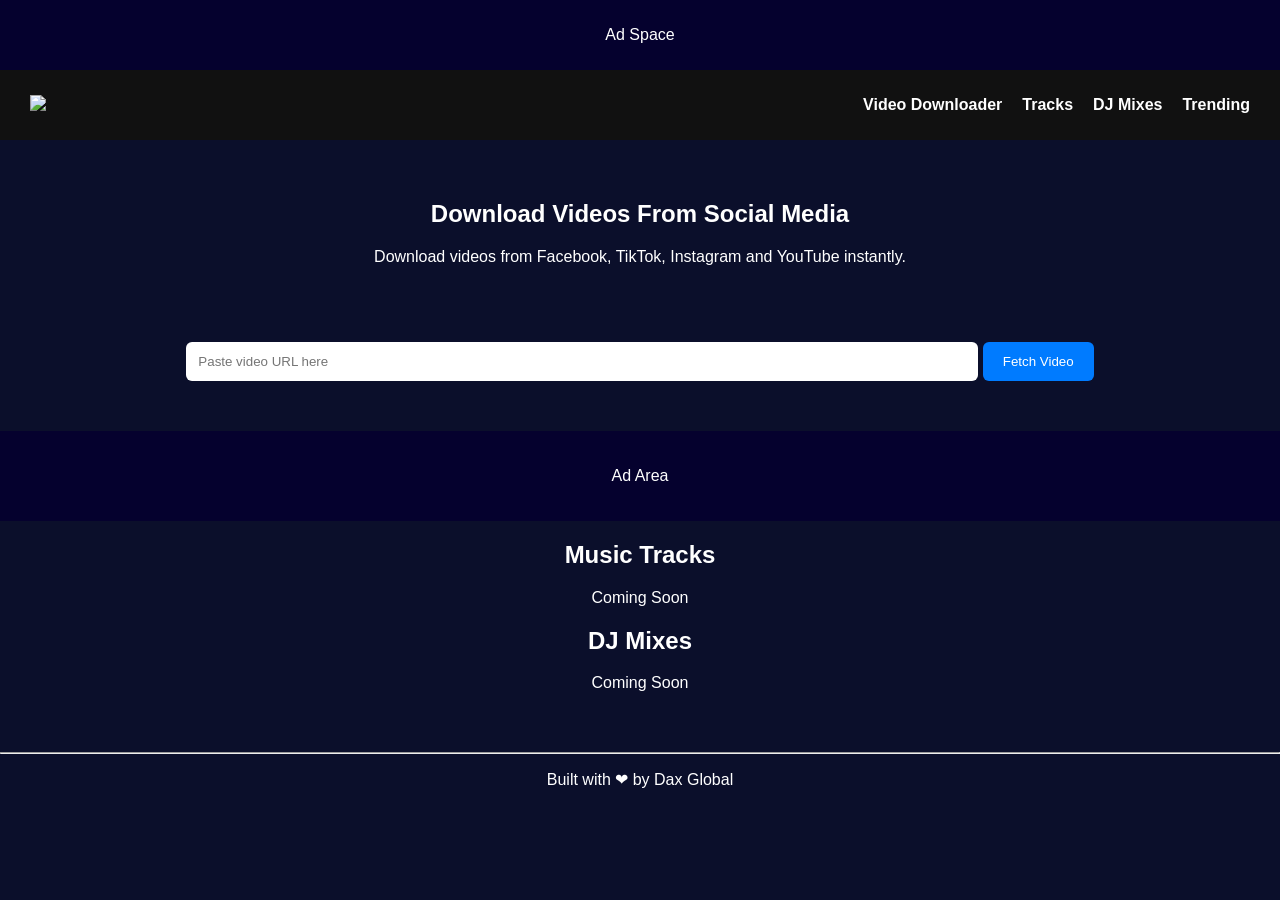
==== index.html @ 50425109 "Rename Ads.html to index.html" ====
<!DOCTYPE html>
<html lang="en">

<head>

<meta charset="UTF-8">
<meta name="viewport" content="width=device-width, initial-scale=1.0">

<title>Dax Global Video Downloader</title>

<link rel="stylesheet" href="style.css">

</head>

<body>

<!-- TOP ADS -->
<div class="ads-top">
<p>Ad Space</p>
</div>


<header class="header">

<nav class="nav-container">

<div class="logo">
<img src="images/logo.png">
</div>

<ul class="nav-links">
<li><a href="#video">Video Downloader</a></li>
<li><a href="#tracks">Tracks</a></li>
<li><a href="#mixes">DJ Mixes</a></li>
<li><a href="#trending">Trending</a></li>
</ul>

</nav>

</header>


<!-- HERO -->
<section class="hero">

<h1>Download Videos From Social Media</h1>

<p>
Download videos from Facebook, TikTok, Instagram and YouTube instantly.
</p>

</section>


<!-- VIDEO DOWNLOADER -->
<section id="video">

<div class="download-box">

<input
type="text"
id="videoURL"
placeholder="Paste video URL here">

<button onclick="fetchVideo()">
Fetch Video
</button>

</div>


<div id="videoResult"></div>

</section>


<!-- ADS -->
<section class="ads-middle">

<p>Ad Area</p>

</section>


<!-- TRACKS -->
<section id="tracks">

<h2>Music Tracks</h2>

<p>Coming Soon</p>

</section>


<!-- MIXES -->
<section id="mixes">

<h2>DJ Mixes</h2>

<p>Coming Soon</p>

</section>


<footer>

<hr>

<p>Built with ❤ by Dax Global</p>

</footer>

<script src="script.js"></script>

</body>
</html>
---- style.css ----
body{

margin:0;
font-family:Arial;
background:#0b0f2b;
color:white;
text-align:center;

}


/* ADS */

.ads-top{

background:#05012e;
padding:10px;

}


/* HEADER */

.header{

background:#111;
position:sticky;
top:0;

}

.nav-container{

display:flex;
justify-content:space-between;
align-items:center;
padding:10px 30px;

}

.logo img{

height:40px;

}

.nav-links{

display:flex;
gap:20px;
list-style:none;

}

.nav-links a{

text-decoration:none;
color:white;
font-weight:bold;

}


/* HERO */

.hero{

padding:40px;

}


/* DOWNLOAD BOX */

.download-box{

margin-top:20px;

}

.download-box input{

width:60%;
padding:12px;
border:none;
border-radius:6px;

}

.download-box button{

padding:12px 20px;
background:#007bff;
border:none;
border-radius:6px;
color:white;
cursor:pointer;

}


/* VIDEO RESULT */

#videoResult{

margin-top:30px;

}

.thumbnail{

width:250px;
border-radius:10px;

}

.download-btn{

display:block;
margin:10px auto;
padding:10px;
background:#28a745;
border:none;
border-radius:6px;
color:white;
cursor:pointer;

}


/* ADS */

.ads-middle{

margin-top:50px;
background:#05012e;
padding:20px;

}


/* FOOTER */

footer{

margin-top:60px;

}
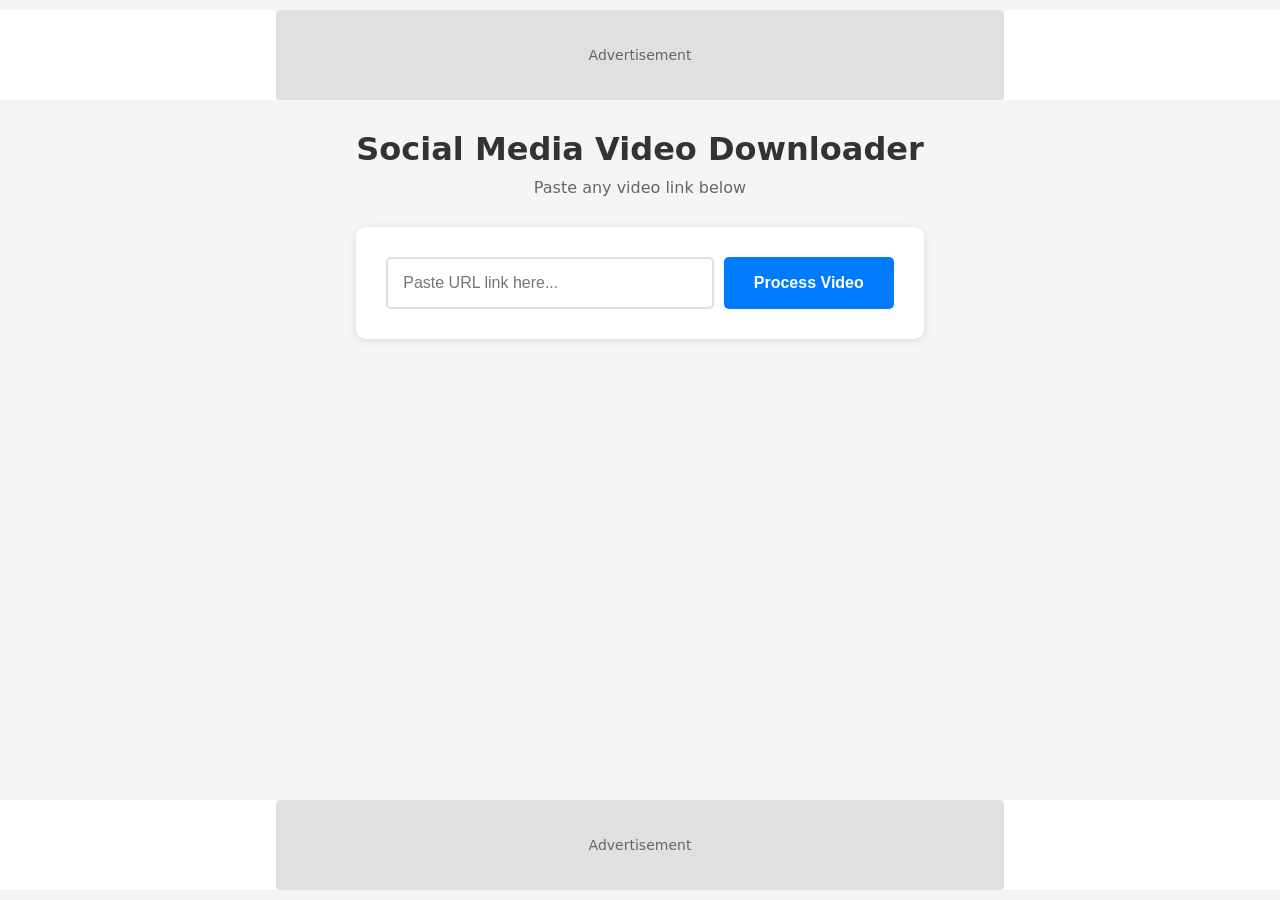
==== commit 7e4259cd: "Create index.html" ====
--- a/index.html
+++ b/index.html
@@ -1,116 +1,210 @@
 <!DOCTYPE html>
 <html lang="en">
-
 <head>
-
-<meta charset="UTF-8">
-<meta name="viewport" content="width=device-width, initial-scale=1.0">
-
-<title>Dax Global Video Downloader</title>
-
-<link rel="stylesheet" href="style.css">
-
+    <meta charset="UTF-8">
+    <meta name="viewport" content="width=device-width, initial-scale=1.0">
+    <title>Download Videos from Social Media</title>
+    <style>
+        * { margin: 0; padding: 0; box-sizing: border-box; }
+        body {
+            font-family: system-ui, -apple-system, sans-serif;
+            background: #f5f5f5;
+            min-height: 100vh;
+            display: flex;
+            flex-direction: column;
+        }
+        .ad-top, .ad-bottom {
+            width: 100%;
+            min-height: 90px;
+            background: white;
+            margin: 10px 0;
+            display: flex;
+            justify-content: center;
+            align-items: center;
+        }
+        .ad-placeholder {
+            width: 728px;
+            max-width: 90%;
+            height: 90px;
+            background: #e0e0e0;
+            display: flex;
+            justify-content: center;
+            align-items: center;
+            color: #666;
+            border-radius: 4px;
+            font-size: 14px;
+        }
+        .container {
+            max-width: 800px;
+            margin: 0 auto;
+            padding: 20px;
+            flex: 1;
+        }
+        h1 { text-align: center; color: #333; margin-bottom: 10px; }
+        .subtitle { text-align: center; color: #666; margin-bottom: 30px; }
+        .downloader-box {
+            background: white;
+            padding: 30px;
+            border-radius: 10px;
+            box-shadow: 0 2px 10px rgba(0,0,0,0.1);
+            display: flex;
+            gap: 10px;
+        }
+        #video-url {
+            flex: 1;
+            padding: 15px;
+            font-size: 16px;
+            border: 2px solid #e0e0e0;
+            border-radius: 5px;
+            outline: none;
+        }
+        #video-url:focus { border-color: #007bff; }
+        #process-btn {
+            padding: 15px 30px;
+            background: #007bff;
+            color: white;
+            border: none;
+            border-radius: 5px;
+            font-size: 16px;
+            cursor: pointer;
+            font-weight: bold;
+        }
+        #process-btn:hover { background: #0056b3; }
+        .loading { text-align: center; margin-top: 30px; }
+        .spinner {
+            width: 50px;
+            height: 50px;
+            border: 5px solid #f3f3f3;
+            border-top: 5px solid #007bff;
+            border-radius: 50%;
+            animation: spin 1s linear infinite;
+            margin: 20px auto;
+        }
+        @keyframes spin { 0% { transform: rotate(0deg); } 100% { transform: rotate(360deg); } }
+        .hidden { display: none; }
+        .result { margin-top: 30px; }
+        .video-card {
+            background: white;
+            border-radius: 10px;
+            padding: 20px;
+            box-shadow: 0 2px 10px rgba(0,0,0,0.1);
+        }
+        #thumbnail {
+            width: 100%;
+            max-height: 400px;
+            object-fit: cover;
+            border-radius: 5px;
+        }
+        #video-title { margin: 15px 0; color: #333; font-size: 18px; }
+        .download-options {
+            display: grid;
+            grid-template-columns: repeat(auto-fit, minmax(150px, 1fr));
+            gap: 10px;
+            margin-top: 20px;
+        }
+        .download-btn {
+            background: #28a745;
+            color: white;
+            padding: 12px;
+            border: none;
+            border-radius: 5px;
+            cursor: pointer;
+            font-size: 14px;
+            font-weight: bold;
+        }
+        .download-btn:hover { background: #218838; }
+        .error {
+            background: #f8d7da;
+            color: #721c24;
+            padding: 15px;
+            border-radius: 5px;
+            margin-top: 20px;
+            text-align: center;
+        }
+        @media (max-width: 600px) {
+            .downloader-box { flex-direction: column; }
+            #process-btn { width: 100%; }
+        }
+    </style>
 </head>
-
 <body>
-
-<!-- TOP ADS -->
-<div class="ads-top">
-<p>Ad Space</p>
-</div>
-
-
-<header class="header">
-
-<nav class="nav-container">
-
-<div class="logo">
-<img src="images/logo.png">
-</div>
-
-<ul class="nav-links">
-<li><a href="#video">Video Downloader</a></li>
-<li><a href="#tracks">Tracks</a></li>
-<li><a href="#mixes">DJ Mixes</a></li>
-<li><a href="#trending">Trending</a></li>
-</ul>
-
-</nav>
-
-</header>
-
-
-<!-- HERO -->
-<section class="hero">
-
-<h1>Download Videos From Social Media</h1>
-
-<p>
-Download videos from Facebook, TikTok, Instagram and YouTube instantly.
-</p>
-
-</section>
-
-
-<!-- VIDEO DOWNLOADER -->
-<section id="video">
-
-<div class="download-box">
-
-<input
-type="text"
-id="videoURL"
-placeholder="Paste video URL here">
-
-<button onclick="fetchVideo()">
-Fetch Video
-</button>
-
-</div>
-
-
-<div id="videoResult"></div>
-
-</section>
-
-
-<!-- ADS -->
-<section class="ads-middle">
-
-<p>Ad Area</p>
-
-</section>
-
-
-<!-- TRACKS -->
-<section id="tracks">
-
-<h2>Music Tracks</h2>
-
-<p>Coming Soon</p>
-
-</section>
-
-
-<!-- MIXES -->
-<section id="mixes">
-
-<h2>DJ Mixes</h2>
-
-<p>Coming Soon</p>
-
-</section>
-
-
-<footer>
-
-<hr>
-
-<p>Built with ❤ by Dax Global</p>
-
-</footer>
-
-<script src="script.js"></script>
-
+    <div class="ad-top"><div class="ad-placeholder">Advertisement</div></div>
+    
+    <div class="container">
+        <h1>Social Media Video Downloader</h1>
+        <p class="subtitle">Paste any video link below</p>
+        
+        <div class="downloader-box">
+            <input type="url" id="video-url" placeholder="Paste URL link here..." required>
+            <button id="process-btn" onclick="processVideo()">Process Video</button>
+        </div>
+
+        <div id="loading" class="loading hidden">
+            <div class="spinner"></div>
+            <p>Processing... (5-10 seconds)</p>
+        </div>
+
+        <div id="result" class="result hidden">
+            <div class="video-card">
+                <img id="thumbnail" src="" alt="Video thumbnail">
+                <h3 id="video-title"></h3>
+                <div id="download-options" class="download-options"></div>
+            </div>
+        </div>
+
+        <div id="error" class="error hidden"></div>
+    </div>
+
+    <div class="ad-bottom"><div class="ad-placeholder">Advertisement</div></div>
+
+    <script>
+        async function processVideo() {
+            const url = document.getElementById('video-url').value;
+            
+            if (!url) {
+                alert('Please paste a URL');
+                return;
+            }
+
+            // Show loading
+            document.getElementById('loading').classList.remove('hidden');
+            document.getElementById('result').classList.add('hidden');
+            document.getElementById('error').classList.add('hidden');
+
+            try {
+                // Call our own API (same domain - no CORS!)
+                const response = await fetch(`/api/download?url=${encodeURIComponent(url)}`);
+                const data = await response.json();
+                
+                document.getElementById('loading').classList.add('hidden');
+                
+                if (data.success) {
+                    // Show result
+                    document.getElementById('thumbnail').src = data.thumbnail;
+                    document.getElementById('video-title').textContent = data.title;
+                    
+                    const optionsDiv = document.getElementById('download-options');
+                    optionsDiv.innerHTML = '';
+                    
+                    data.formats.forEach(format => {
+                        const btn = document.createElement('button');
+                        btn.className = 'download-btn';
+                        btn.textContent = `${format.quality} (${format.format})`;
+                        btn.onclick = () => window.open(format.url, '_blank');
+                        optionsDiv.appendChild(btn);
+                    });
+                    
+                    document.getElementById('result').classList.remove('hidden');
+                } else {
+                    document.getElementById('error').textContent = data.error || 'Failed to process video';
+                    document.getElementById('error').classList.remove('hidden');
+                }
+            } catch (error) {
+                document.getElementById('loading').classList.add('hidden');
+                document.getElementById('error').textContent = 'Failed to process video. Please try again.';
+                document.getElementById('error').classList.remove('hidden');
+            }
+        }
+    </script>
 </body>
 </html>
